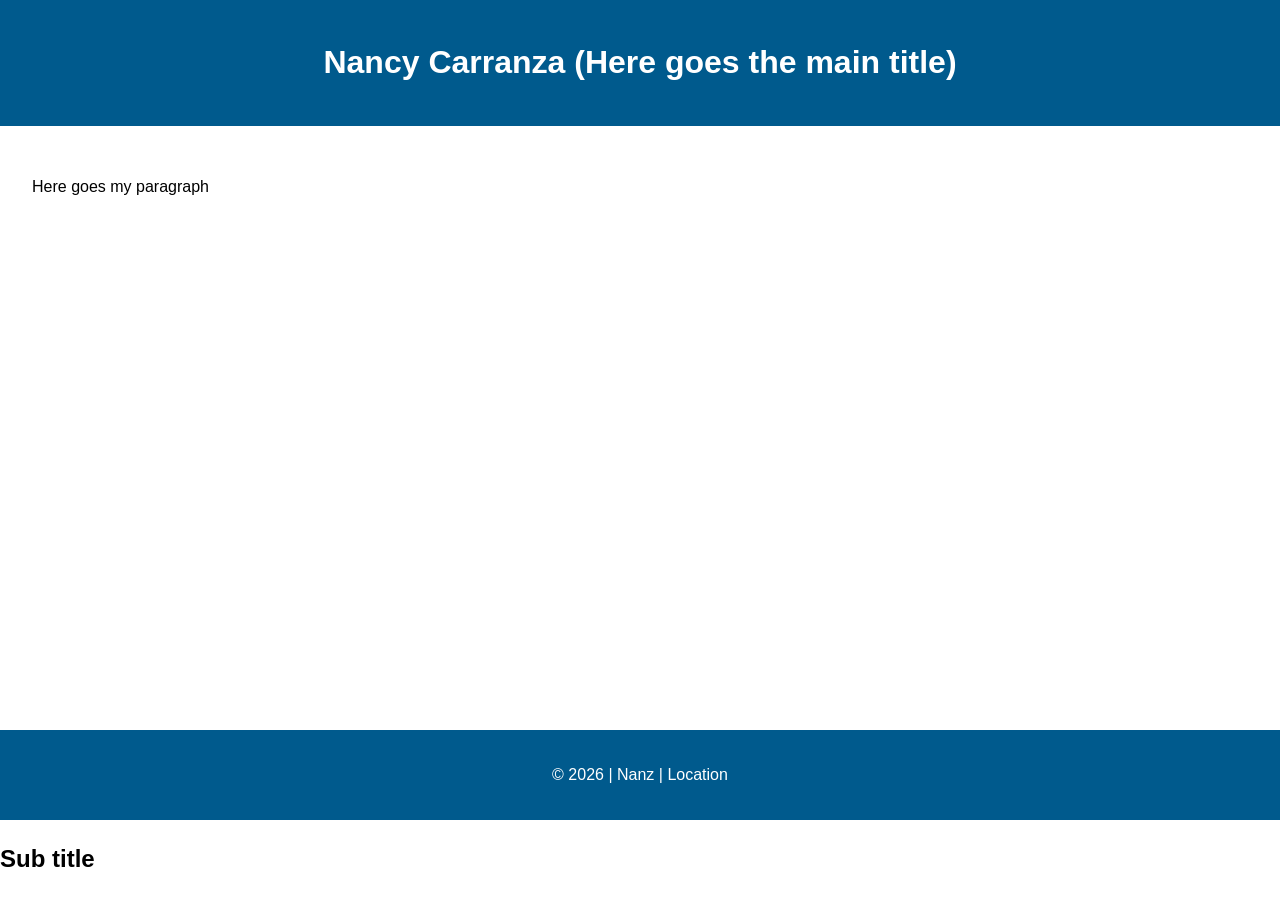
==== aboutme/index.html @ ed72528e "new changes" ====
<!DOCTYPE html>
<html lang="en">
<head>
    <meta charset="UTF-8">
    <title>Nancy Crza: WDD 131 portafolio</title>
    <meta name="description" content="A short description of portafolio.">
    <meta name="author" content="Nancy">
    <link rel="stylesheet" href="style.css">
</head>
<body>
    <header>
        <h1> Nancy Carranza (Here goes the main title)</h1>
    </header>
    
    <main>
        <p>Here goes my paragraph</p>
    </main>
    
    <footer>
        <p>&copy; 2026 | Nanz | Location</p>
    </footer>
    
    <h2>Sub title</h2>
</body>
</html>
---- aboutme/style.css ----
body {
    font-family: Arial, sans-serif;
    margin: 0;
    line-height: 1.6;
}
header, footer {
    background-color: #005a8d;
    color: white;
    text-align: center;
    padding:1rem;
}
main {
    padding: 2rem;
    min-height: 60vh;
}
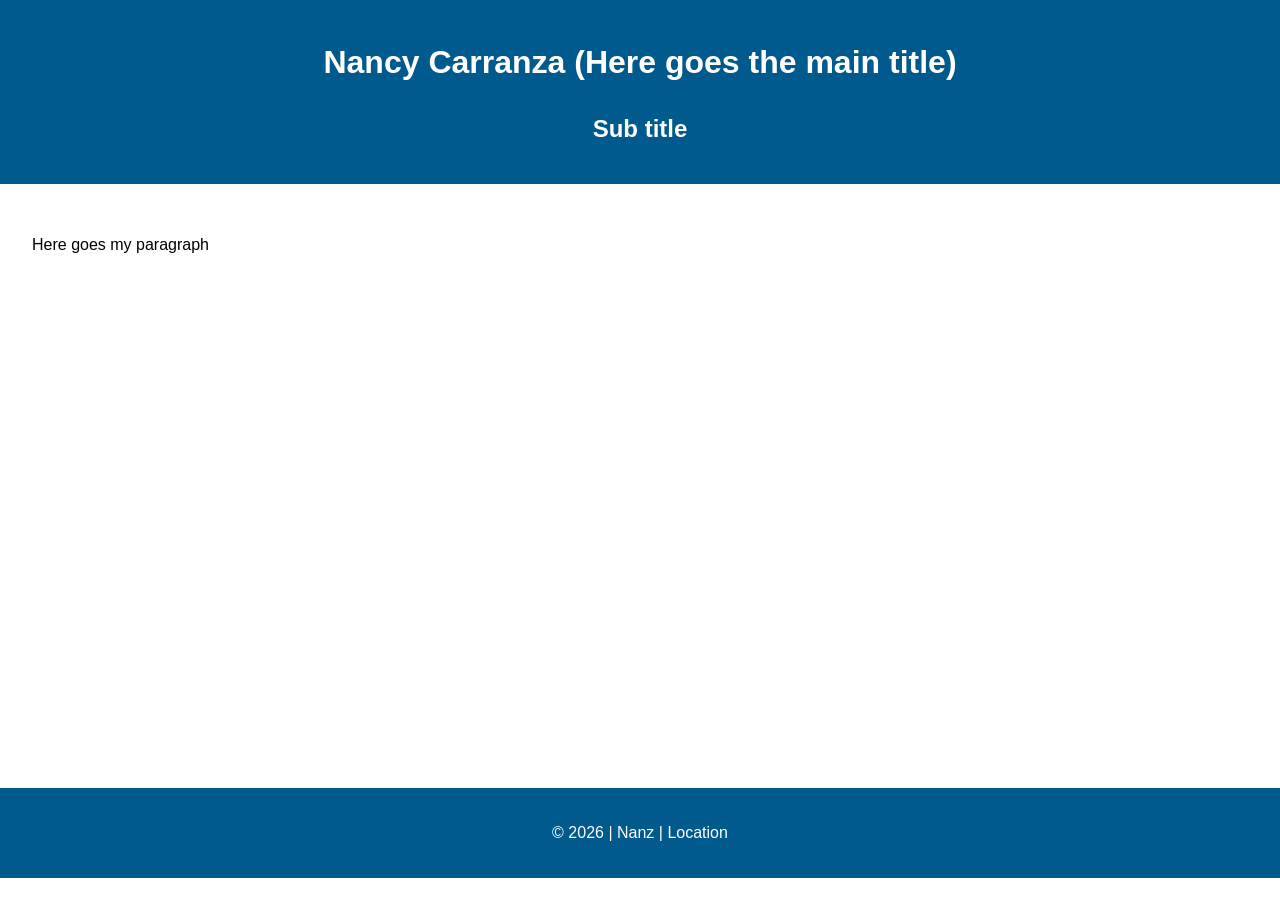
==== commit f3e86e55: "viewport meta" ====
--- a/aboutme/index.html
+++ b/aboutme/index.html
@@ -1,15 +1,19 @@
 <!DOCTYPE html>
 <html lang="en">
 <head>
+    <!-- https://nancycrza.github.io/wdd131/ comment -->
     <meta charset="UTF-8">
+    <meta name="description" content="A short description of portafolio.">
+    <meta name="author" content="Me Ncrza">
+    <meta name="viewport" content="width=device-width, initial-scale=1.0">
     <title>Nancy Crza: WDD 131 portafolio</title>
-    <meta name="description" content="A short description of portafolio.">
-    <meta name="author" content="Nancy">
     <link rel="stylesheet" href="style.css">
+    
 </head>
 <body>
     <header>
         <h1> Nancy Carranza (Here goes the main title)</h1>
+        <h2>Sub title</h2>
     </header>
     
     <main>
@@ -20,6 +24,6 @@
         <p>&copy; 2026 | Nanz | Location</p>
     </footer>
     
-    <h2>Sub title</h2>
+    
 </body>
 </html>
--- a/aboutme/style.css
+++ b/aboutme/style.css
@@ -12,4 +12,4 @@
 main {
     padding: 2rem;
     min-height: 60vh;
-}+}
